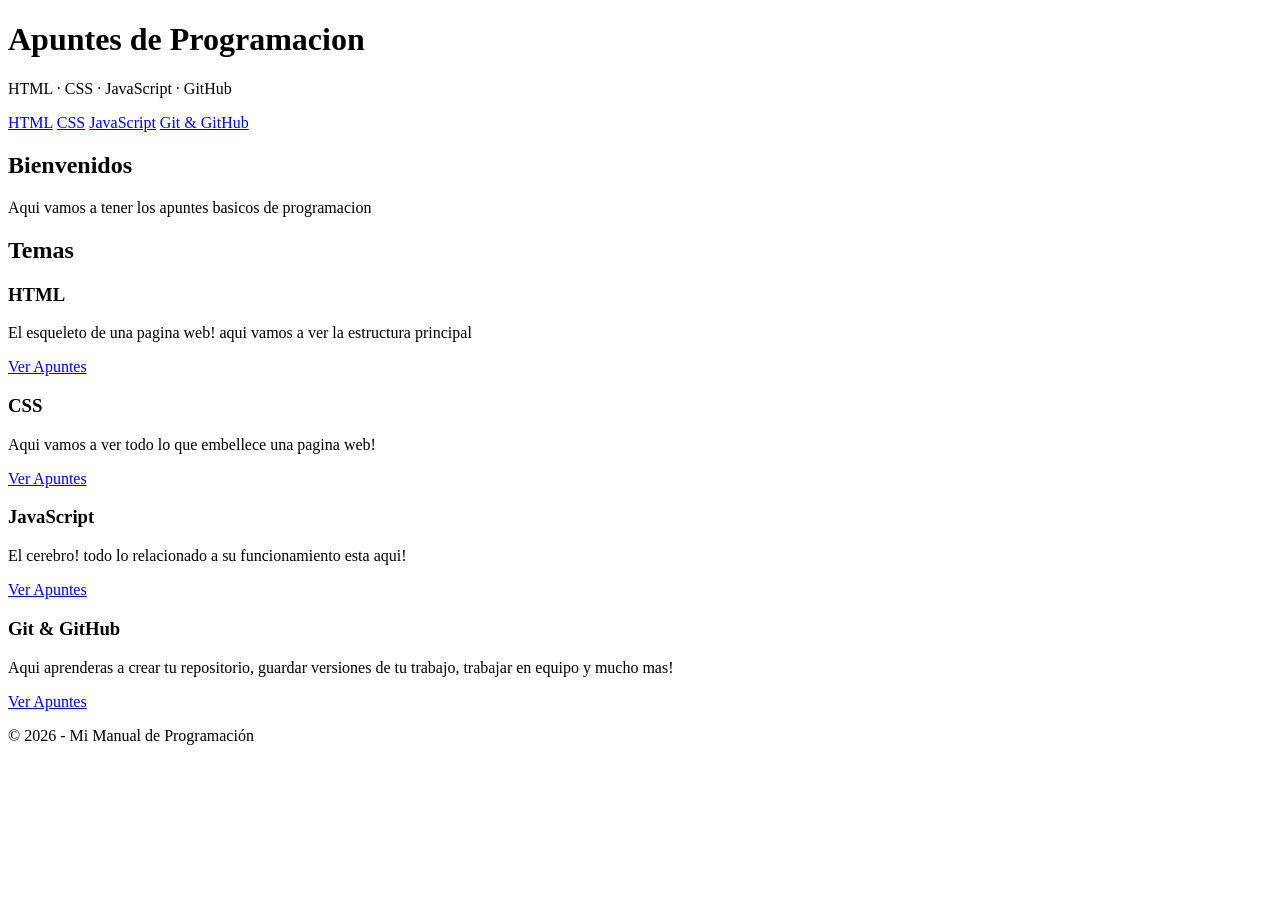
==== index.html @ 6b232092 "Mi primer commit" ====
<!DOCTYPE html>
<html lang="es">
<head>
    <meta charset="UTF-8">
    <meta name="viewport" content="width=device-width, initial-scale=1.0">
    <title>Mi manual de Programacion</title>
</head>
<body>
    <header>
        <h1>Apuntes de Programacion</h1>
        <p>HTML · CSS · JavaScript · GitHub</p>
    </header>
    <nav>
<a href="html.html">HTML</a>
<a href="css.html">CSS</a>
<a href="javascript.html">JavaScript</a>
<a href="github.html">Git & GitHub</a>
    </nav>
<main>
<section>
    <h2>Bienvenidos</h2>
    <p>Aqui vamos a tener los apuntes basicos de programacion</p>
</section>

<section>
<h2>Temas</h2>

<article>
    <h3>HTML</h3>
    <p>El esqueleto de una pagina web! aqui vamos a ver la estructura principal</p>
    <a href="html.html">Ver Apuntes</a>
</article>

<article>
    <h3>CSS</h3>
    <p>Aqui vamos a ver todo lo que embellece una pagina web!</p>
    <a href="css.html">Ver Apuntes</a>
</article>

<article>
    <h3>JavaScript</h3>
    <p>El cerebro! todo lo relacionado a su funcionamiento esta aqui!</p>
    <a href="javascript.html">Ver Apuntes</a>
</article>

<article>
    <h3>Git & GitHub</h3>
    <p>Aqui aprenderas a crear tu repositorio, guardar versiones de tu trabajo, trabajar en equipo y mucho mas!</p>
    <a href="github.html">Ver Apuntes</a>
</article>
</section>
</main>

<footer>
<p>
    &copy; 2026 - Mi Manual de Programación
</p>
</footer>

</body>
</html>
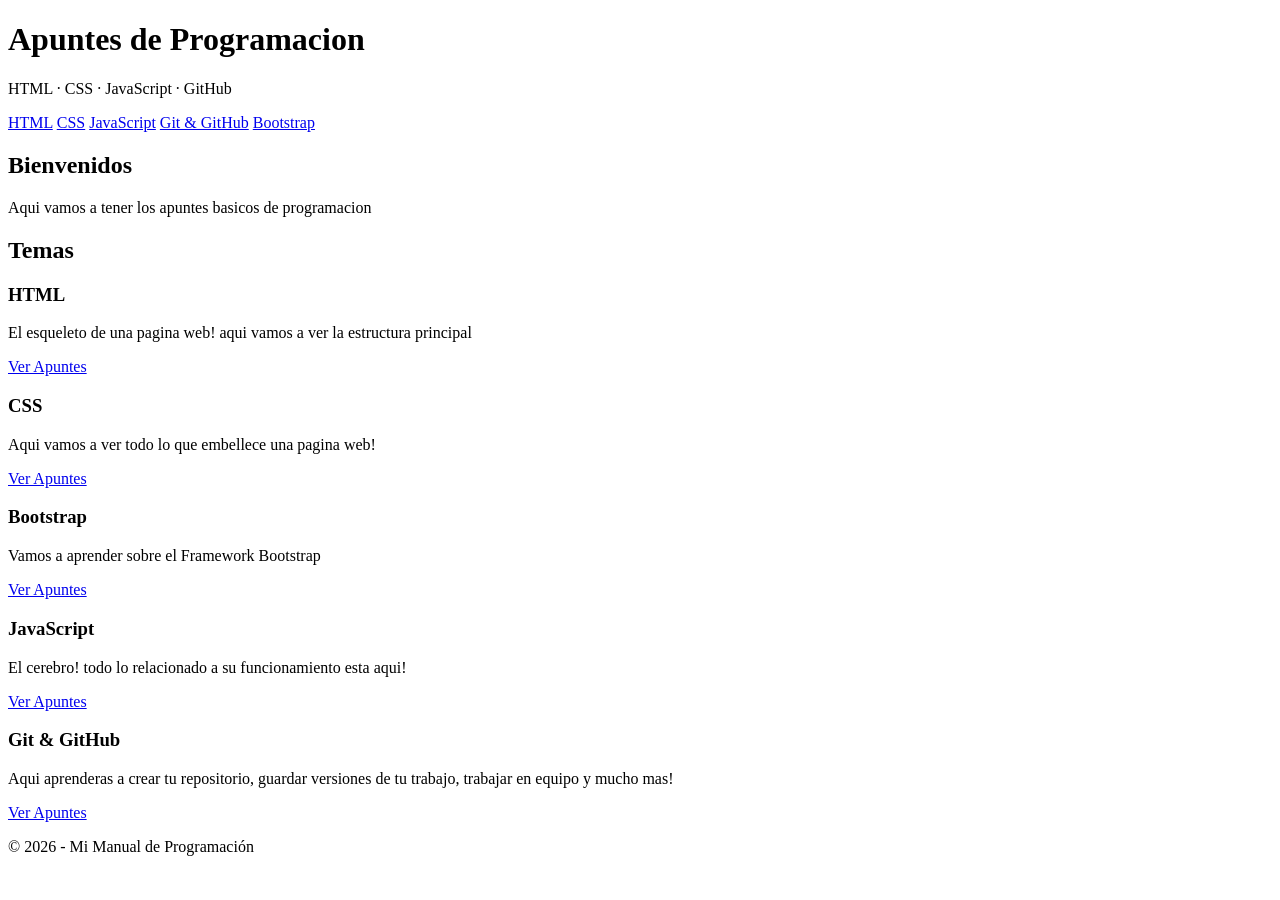
==== commit c1df6292: "feat: Agregamos Bootstrap" ====
--- a/index.html
+++ b/index.html
@@ -15,6 +15,7 @@
 <a href="css.html">CSS</a>
 <a href="javascript.html">JavaScript</a>
 <a href="github.html">Git & GitHub</a>
+<a href="bootstrap.html">Bootstrap</a>
     </nav>
 <main>
 <section>
@@ -35,6 +36,12 @@
     <h3>CSS</h3>
     <p>Aqui vamos a ver todo lo que embellece una pagina web!</p>
     <a href="css.html">Ver Apuntes</a>
+</article>
+
+<article>
+<h3>Bootstrap</h3>
+<p>Vamos a aprender sobre el Framework Bootstrap</p>
+<a href="bootstrap.html">Ver Apuntes</a>
 </article>
 
 <article>
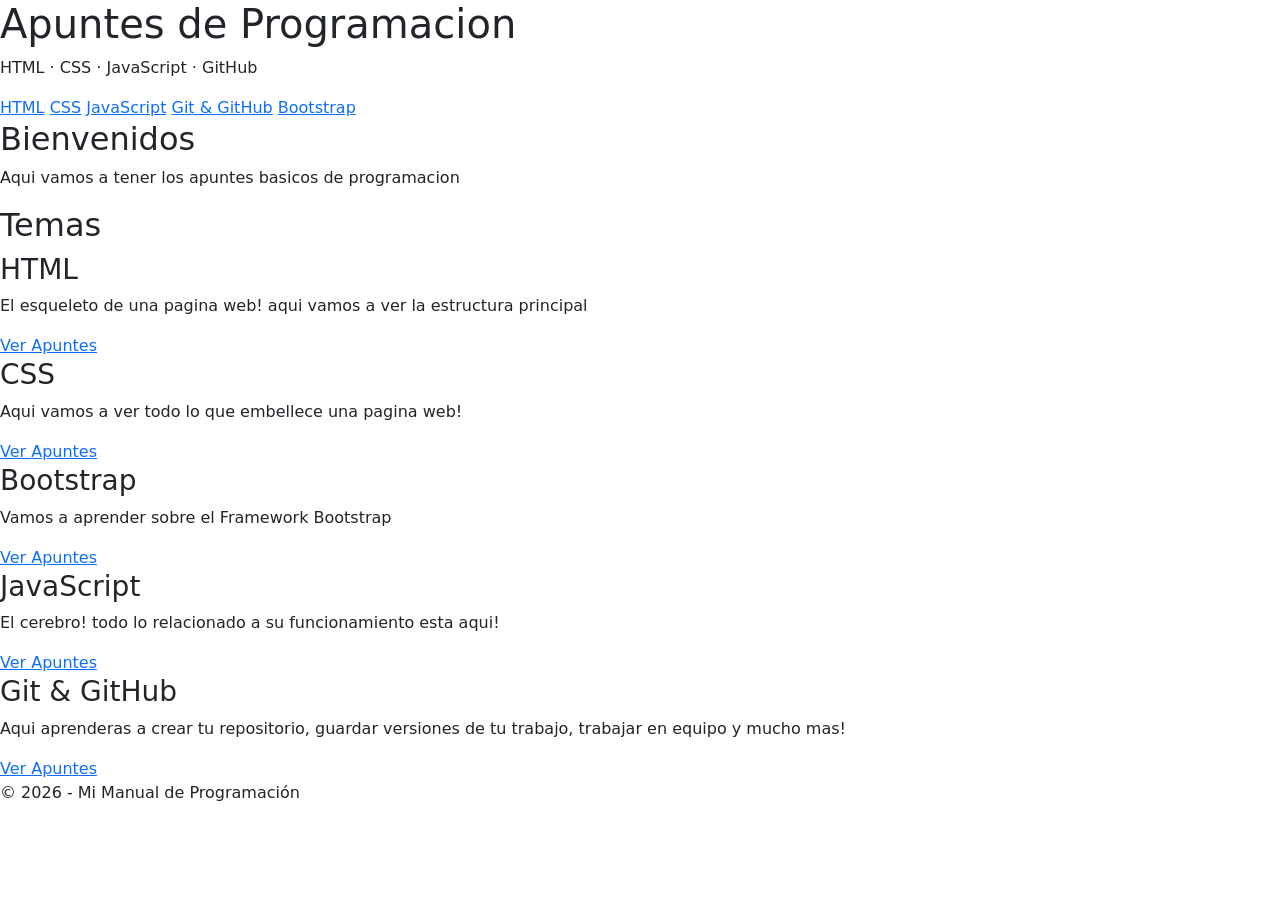
==== commit 405dc82c: "feat: comenzamos a aplicar bootstrap al index.html" ====
--- a/index.html
+++ b/index.html
@@ -4,6 +4,8 @@
     <meta charset="UTF-8">
     <meta name="viewport" content="width=device-width, initial-scale=1.0">
     <title>Mi manual de Programacion</title>
+    <link href="https://cdn.jsdelivr.net/npm/bootstrap@5.3.3/dist/css/bootstrap.min.css" rel="stylesheet">
+
 </head>
 <body>
     <header>
@@ -63,6 +65,6 @@
     &copy; 2026 - Mi Manual de Programación
 </p>
 </footer>
-
+<script src="https://cdn.jsdelivr.net/npm/bootstrap@5.3.3/dist/js/bootstrap.bundle.min.js"></script>
 </body>
 </html>
